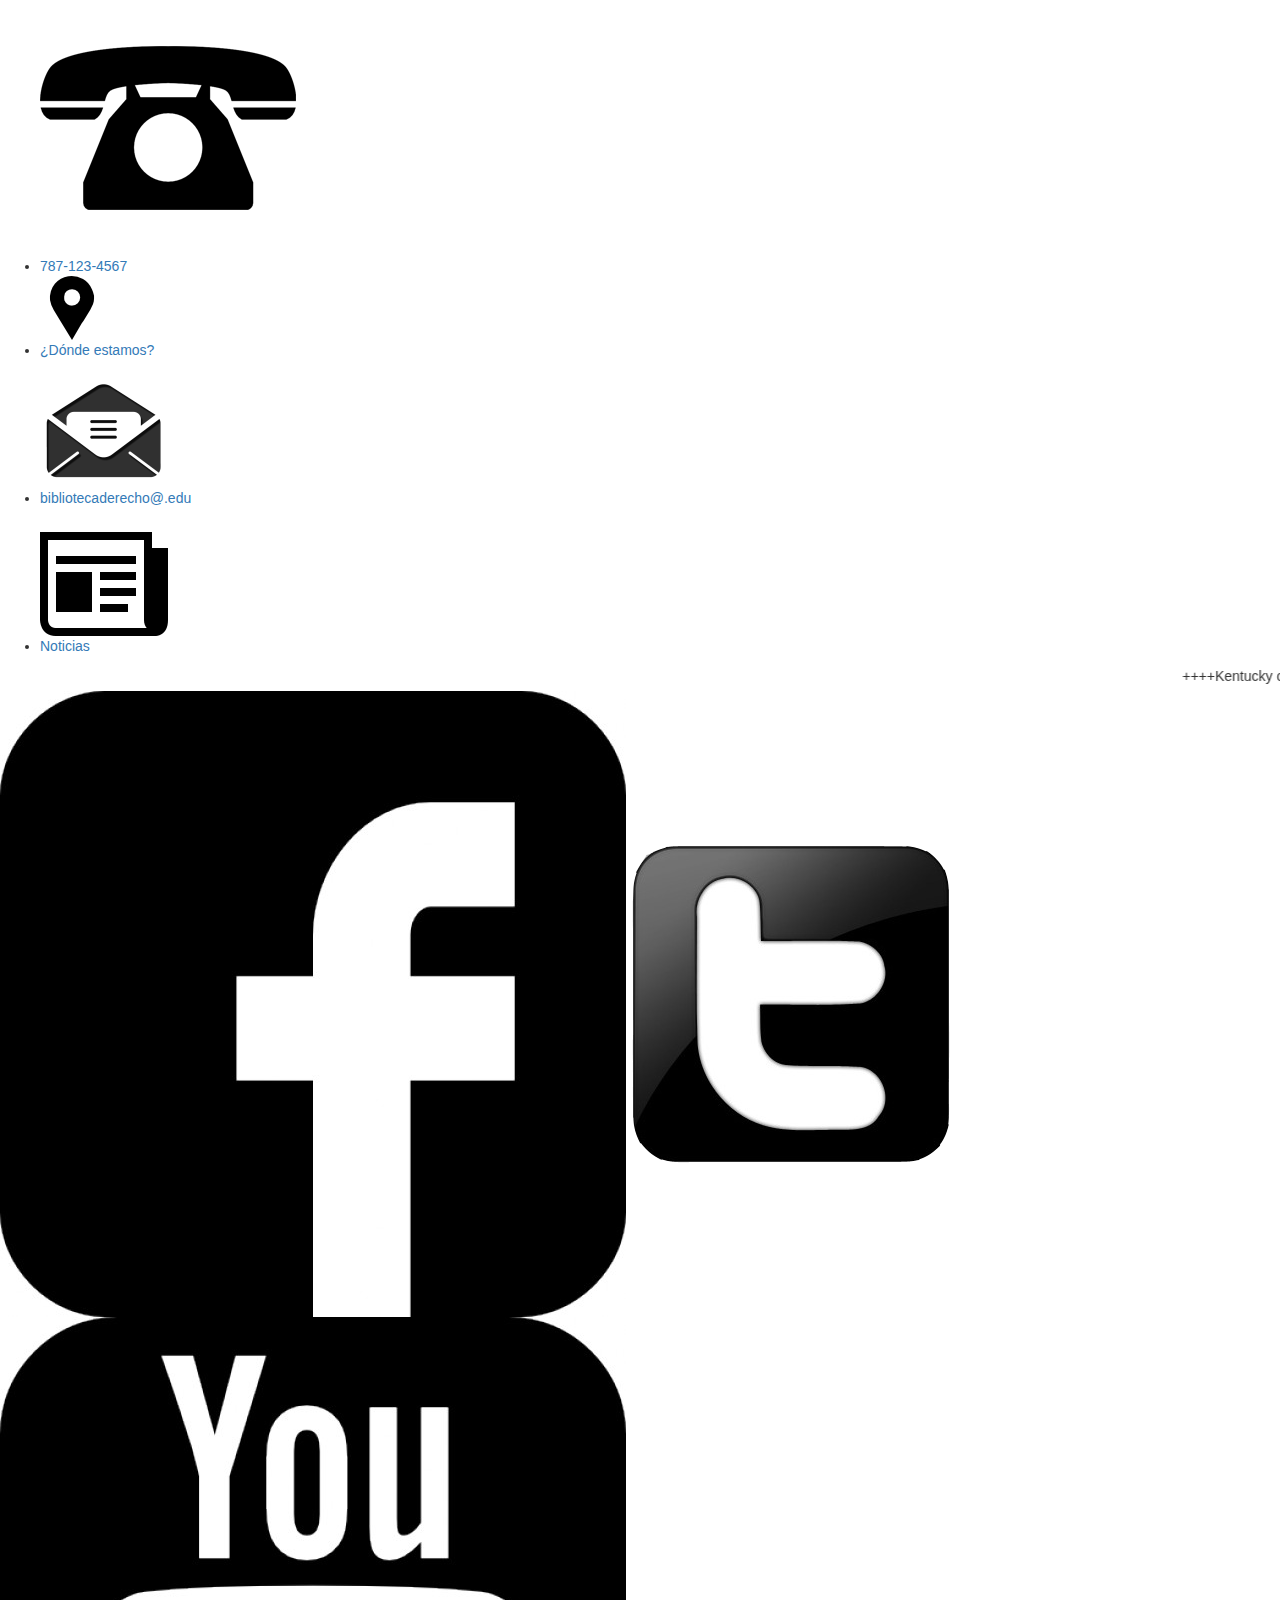
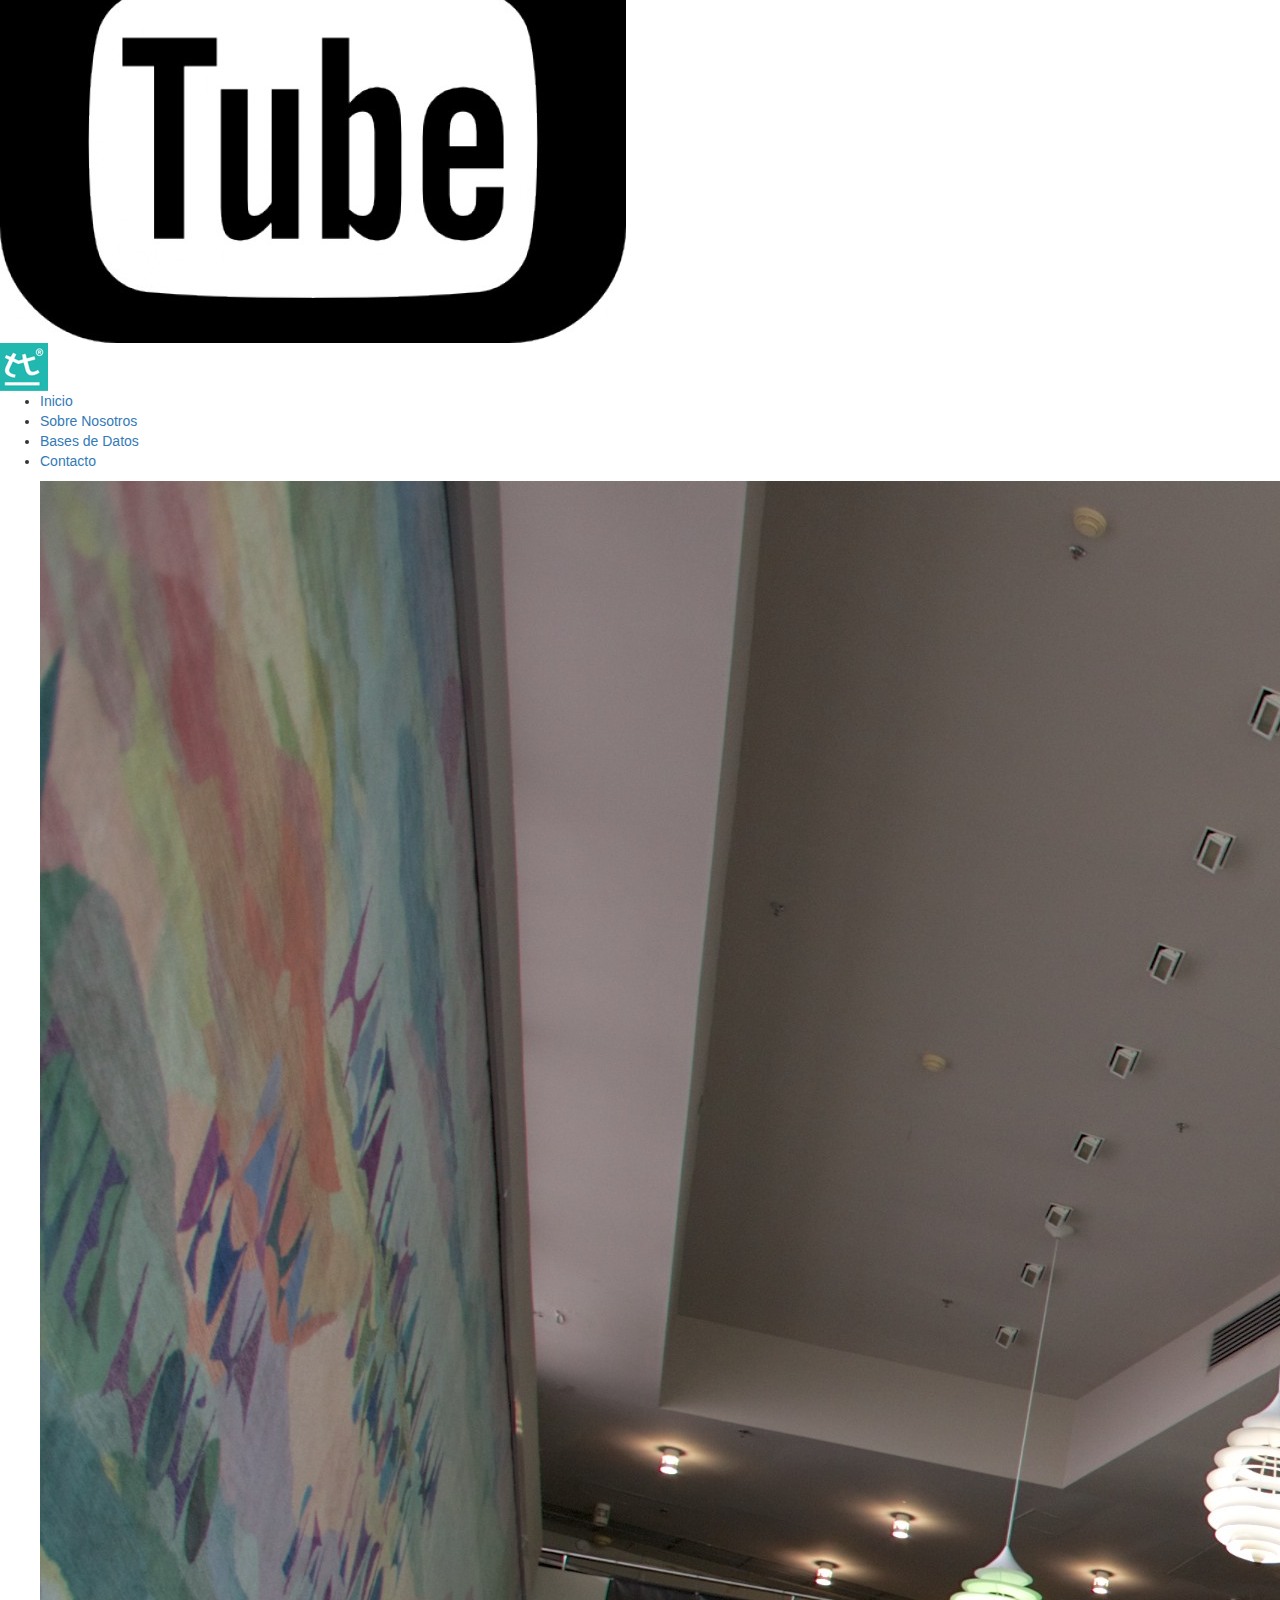
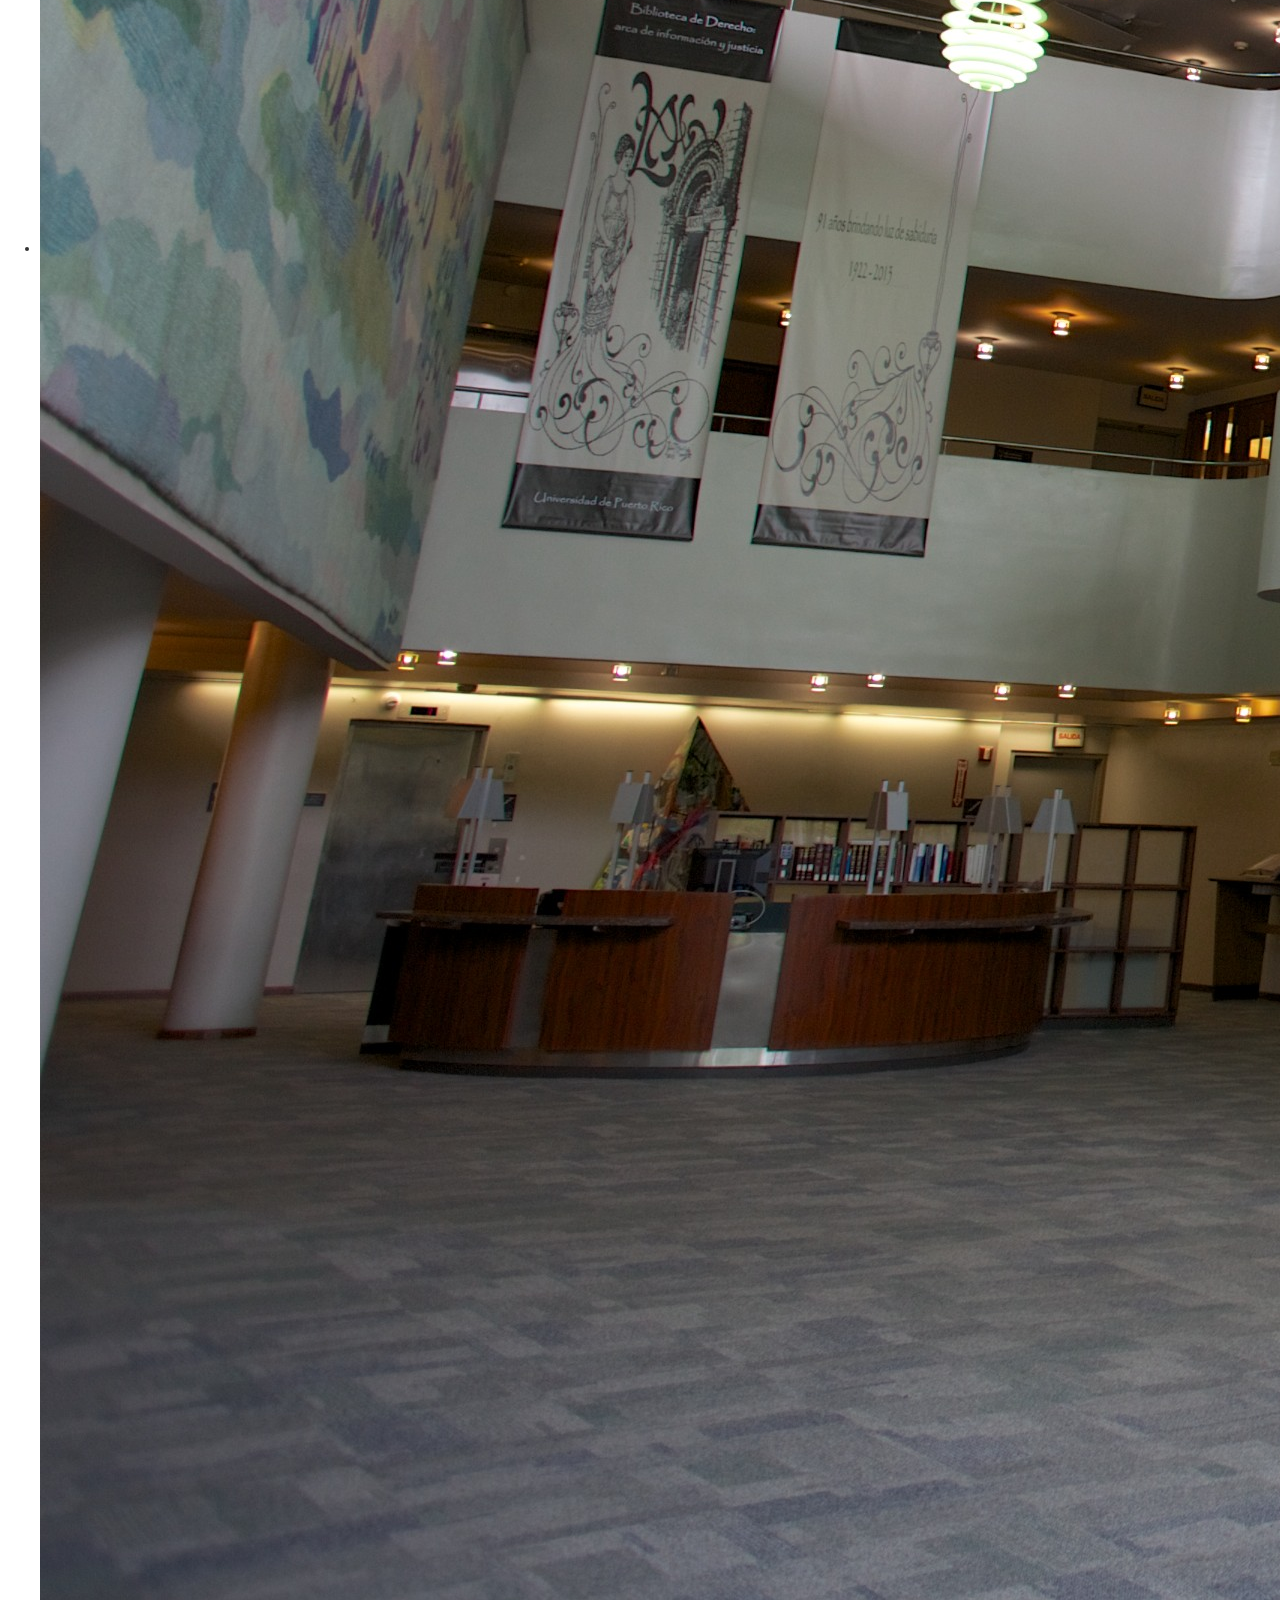
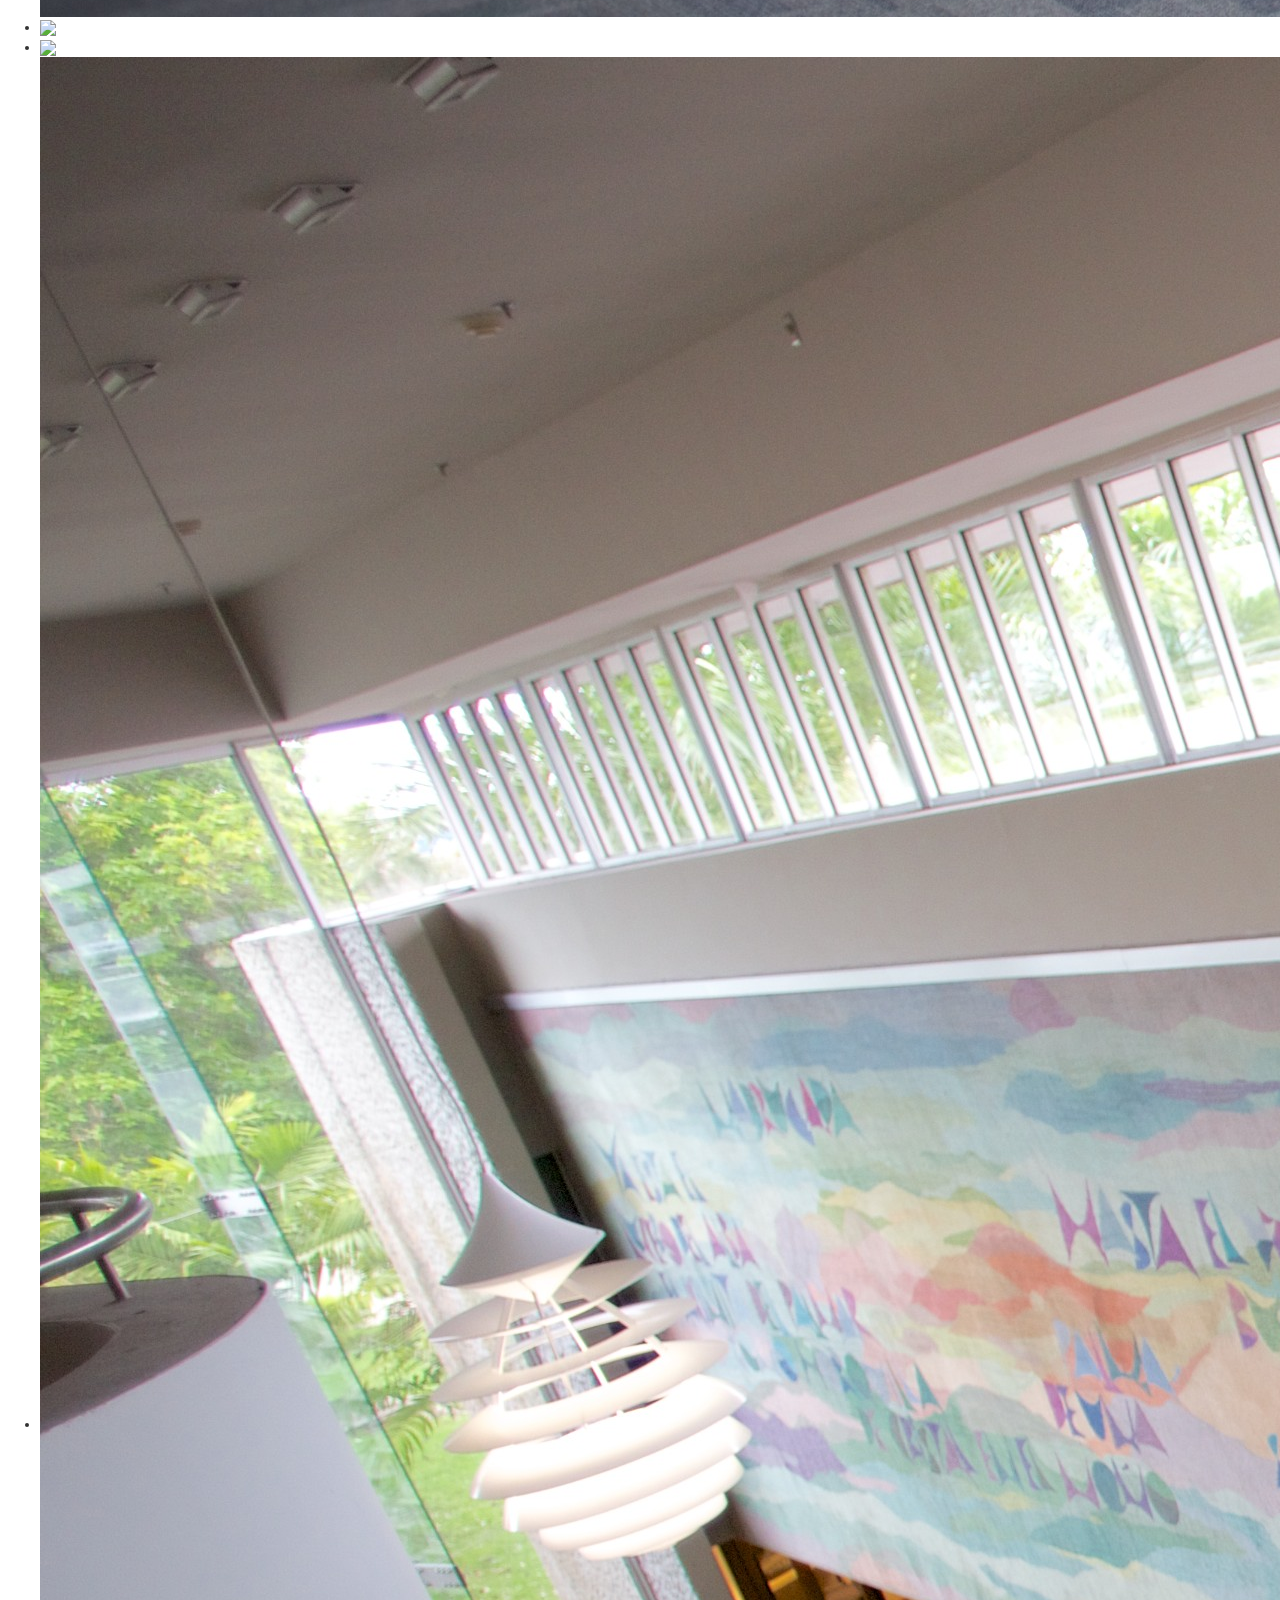
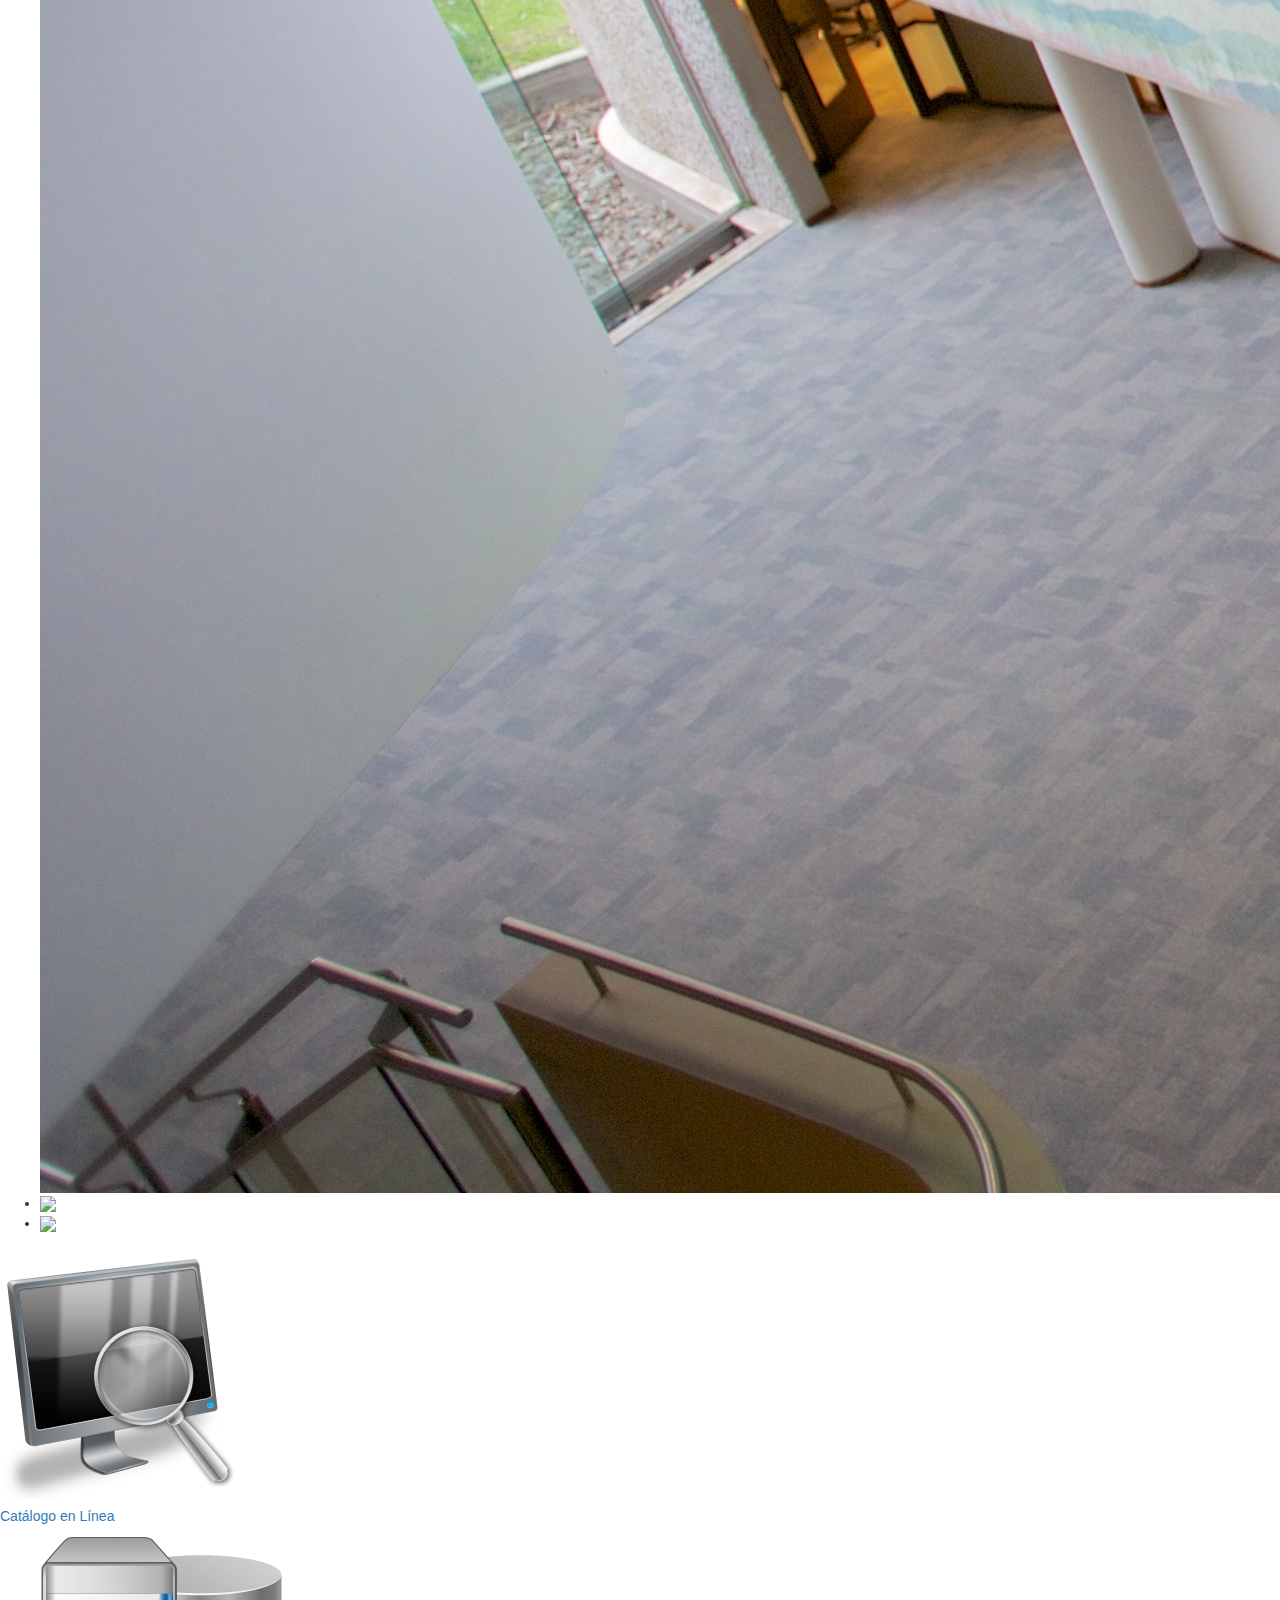
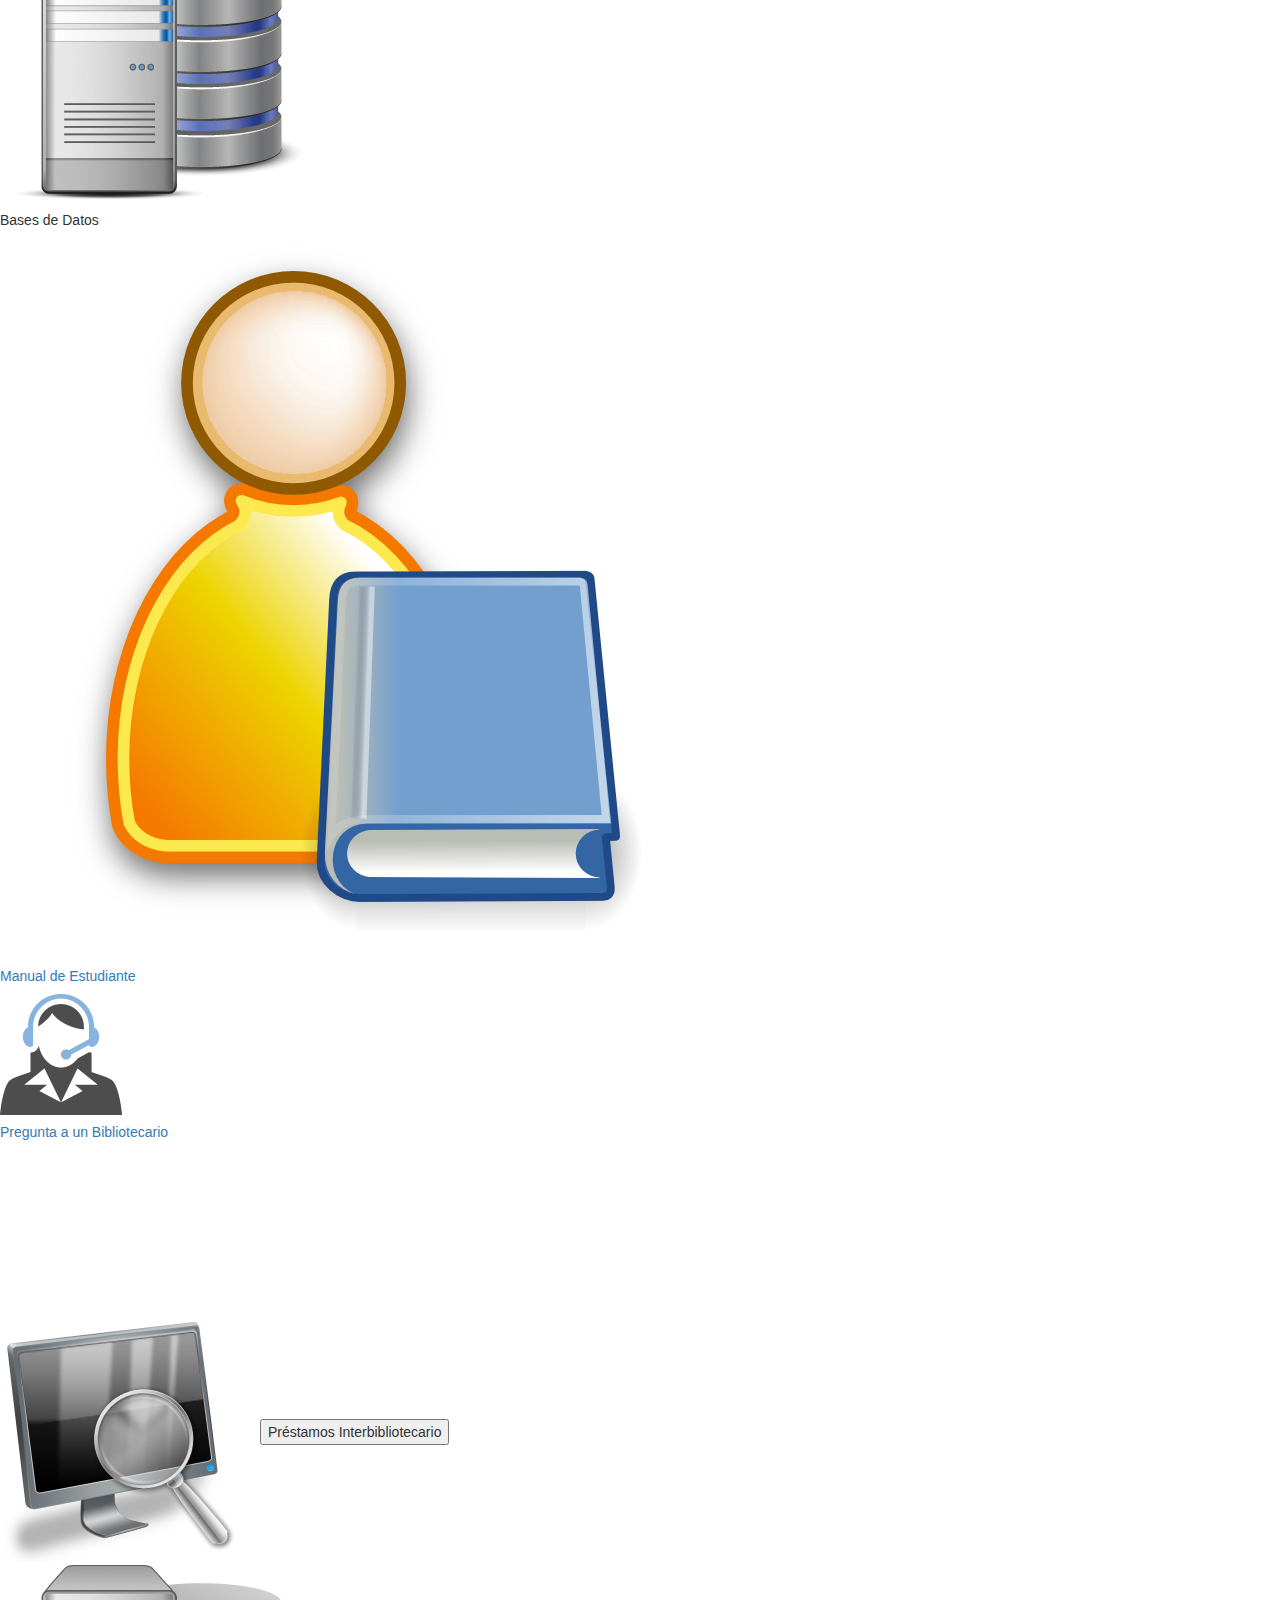
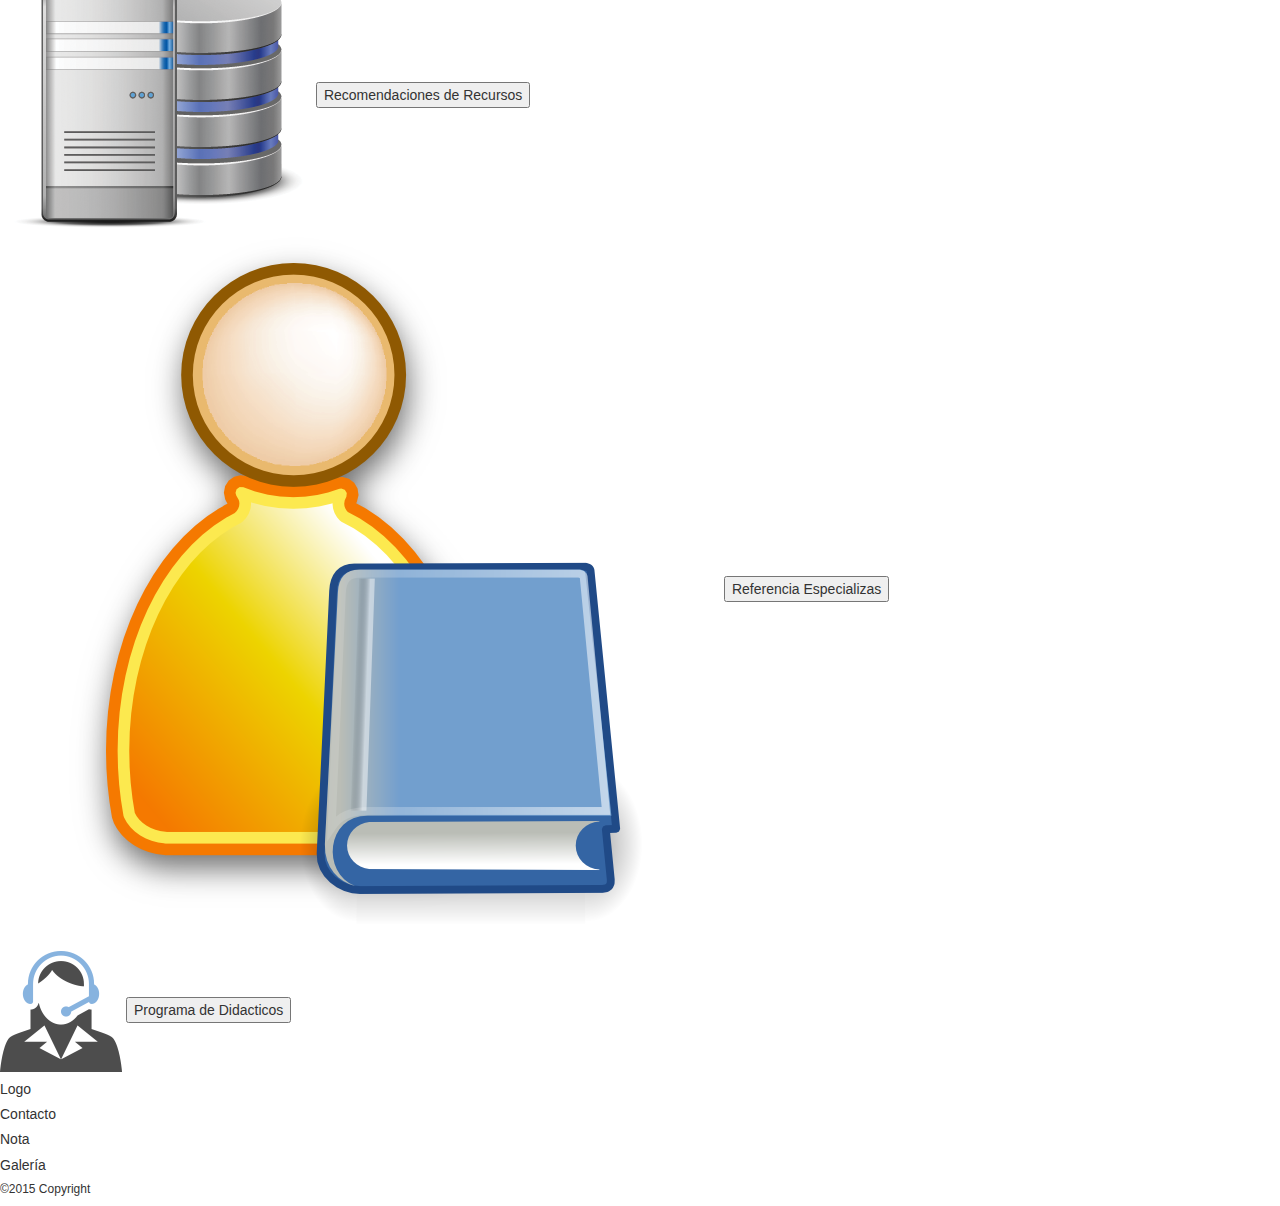
==== public/index.html @ 0d55df18 "Add new content" ====
<!DOCTYPE html>
<html>
  <head>
    <meta charset="utf-8" lang="es">
    <title>Biblioteca de Derecho-Inicio</title>
    <link rel="stylesheet" href="https://maxcdn.bootstrapcdn.com/bootstrap/3.3.5/css/bootstrap.min.css">

    <link rel="stylesheet" href="https://maxcdn.bootstrapcdn.com/bootstrap/3.3.5/css/bootstrap-theme.min.css">
    <link rel="stylesheet" href="css/main.css">

    <script src="https://ajax.googleapis.com/ajax/libs/jquery/2.1.4/jquery.min.js"></script>
    <script src="https://maxcdn.bootstrapcdn.com/bootstrap/3.3.5/js/bootstrap.min.js"></script>
    <script src="js/main.js"></script>
  </head>
  <body>
    <!--Dialog Box-->
    <!--Empieza main-section-->
    <div class="main-section">
      <!--Empieza topinfo-section-->
        <div class="topinfo-section">
                <div class="top-info">
                    <ul>
                    <!--Empieza top-info logos-->
                      <img id="phone" src="images/phone-icon.png" alt"Phone Icon">
                      <li><a href="#">787-123-4567</a></li>
                      <img id="map" src="images/map-icon.png" alt"Map Icon">
                      <li><a href="#">¿Dónde estamos?</a></li>
                      <img id="email" src="images/email-icon.png" alt"Email Icon">
                      <li><a href="#">bibliotecaderecho@.edu</a></li>
                      <img id="news" src="images/news-icon.png" alt"News Icon">
                      <li><a href="#">Noticias</a></li>
                    </ul>
                  </div>
                  <!--Termina top-info logos-->
                  <!--Empieza news content-->
                    <marquee class="news-content">++++Kentucky clerk takes same-sex marriage
                      license battle to US supreme court++++Kagan: Law Schools Must Do More
                      to Boost Student Writing Skills++++New state laws seek to clarify,
                      expand student rights++++Law student leads SGA Supreme Court++++
                    </marquee>
                  <!--Termina news content-->
                  <!--Empieza social-logo-->
                <div class="social-logo">
                    <img id="facebook"src="images/facebook-logo.jpg" alt"Facebook Logo">
                    <img id="twitter"src="images/twitter-logo.png" alt"Twitter Logo">
                    <img id="youtube"src="images/youtube-logo.jpg" alt"YouTube Logo">
                  <!--Termina social-logo-->
                </div>
          </div>
          <!--Termina topinfo-section-->
          <!--Empieza navbar-logo-->
                <div class="navbar-logo">
                  <img src="images/codetrotters-logo.png">
                </div>
          <!--Termina navbar-logo-->
                  <!--Empieza navbar-section-->
                    <div class="navbar-section">
                      <div class="nav-bar">
                        <ul>
                            <li><a href="index.html">Inicio</a></li>
                            <li><a href="sobrenosotros.html">Sobre Nosotros</a></li>
                            <li><a href="basesdatos">Bases de Datos</a></li>
                            <li><a href="#">Contacto</a></li>
                          </ul>
                        </div>
                      </div>
                  <!--Termina navbar-section-->
        </div>
        <!--Termina main-section-->
                  <!--Empieza slide-photo-->
                    <div class="slide-photo">
                      <ul>
                        <li><img src="images/library-law-001.jpg"></li>
                        <li><img src="images/library-law-002.jpg"></li>
                        <li><img src="images/library-law-003.jpg"></li>
                        <li><img src="images/library-law-004.jpg"></li>
                        <li><img src="images/library-law-005.jpg"></li>
                        <li><img src="images/library-law-006.jpg"></li>
                      </ul>
                    </div>
                  <!--Termina cover-section-->
                        <!--Empieza mid-section-->
                        <div class="mid-section">
                              <div class="mid-link">
                                <a href="http://hip.upr.edu:85/ipac20/ipac.jsp?profile=de#focus">
                                  <img src="images/catalogo-linea.png">
                                <h5>Catálogo en Línea</h5></a>
                              </div>
                              <div class="mid-link">
                                <img src="images/bases-datos.png">
                                <h5>Bases de Datos</h5>
                              </div>
                              <div class="mid-link">
                                <a href="pdf/manual_biblioteca_derecho.pdf">
                                <img src="images/manual-estudiante.png">
                                <h5>Manual de Estudiante</h5></a>
                              </div>
                              <div class="mid-link">
                                <a href="http://uprc.libanswers.com/derecho-upr/">
                                <img src="images/virtual-chat.png">
                                <h5>Pregunta a un Bibliotecario</h5></a>
                              </div>
                        </div>
                <!--Termina mid-section-->
        <!--Empieza video-section-->
                <div class="video-section">
                    <video autoplay loop>
                      <source src="video/library-loop.mp4" type="video/mp4">
                  </div>
        <!--Termina video-section-->
              <!--Empieza third-section-->
              <div class="third-section">
                    <div class="third-link">
                      <img src="images/catalogo-linea.png">
                      <button>Préstamos Interbibliotecario</button>
                      <h6>Lorem ipsum dolor sit amet, consectetur adipiscing elit, sed do eiusmod
                        tempor incididunt ut labore et dolore magna aliqua. Ut enim ad minim veniam,
                        quis nostrud exercitation ullamco laboris nisi ut aliquip ex ea commodo
                        consequat. Duis aute irure dolor in reprehenderit in voluptate velit esse
                        cillum dolore eu fugiat nulla pariatur. Excepteur sint occaecat cupidatat
                        non proident, sunt in culpa qui officia deserunt mollit anim id est
                        laborum.</h6>
                    </div>
                    <div class="third-link">
                      <img src="images/bases-datos.png">
                      <button>Recomendaciones de Recursos</button>
                      <h6>Lorem ipsum dolor sit amet, consectetur adipiscing elit, sed do eiusmod
                        tempor incididunt ut labore et dolore magna aliqua. Ut enim ad minim veniam,
                        quis nostrud exercitation ullamco laboris nisi ut aliquip ex ea commodo
                        consequat. Duis aute irure dolor in reprehenderit in voluptate velit esse
                        cillum dolore eu fugiat nulla pariatur. Excepteur sint occaecat cupidatat
                        non proident, sunt in culpa qui officia deserunt mollit anim id est
                        laborum.</h6>
                    </div>
                    <div class="third-link">
                      <img src="images/manual-estudiante.png">
                      <button>Referencia Especializas</button>
                      <h6>Lorem ipsum dolor sit amet, consectetur adipiscing elit, sed do eiusmod
                        tempor incididunt ut labore et dolore magna aliqua. Ut enim ad minim veniam,
                        quis nostrud exercitation ullamco laboris nisi ut aliquip ex ea commodo
                        consequat. Duis aute irure dolor in reprehenderit in voluptate velit esse
                        cillum dolore eu fugiat nulla pariatur. Excepteur sint occaecat cupidatat
                        non proident, sunt in culpa qui officia deserunt mollit anim id est
                        laborum.</h6>
                    </div>
                    <div class="third-link">
                      <img src="images/virtual-chat.png">
                      <button>Programa de Didacticos</button>
                      <h6>Lorem ipsum dolor sit amet, consectetur adipiscing elit, sed do eiusmod
                        tempor incididunt ut labore et dolore magna aliqua. Ut enim ad minim veniam,
                        quis nostrud exercitation ullamco laboris nisi ut aliquip ex ea commodo
                        consequat. Duis aute irure dolor in reprehenderit in voluptate velit esse
                        cillum dolore eu fugiat nulla pariatur. Excepteur sint occaecat cupidatat
                        non proident, sunt in culpa qui officia deserunt mollit anim id est
                        laborum.</h6>
                    </div>
              </div>
              <!--Termina orientation-section-->
              <!--Empieza footer-->
                <footer class="page-footer">
                  <div class="footer">
                    <div class="widget-1">
                      <h5>Logo</h5>
                    </div>
                    <div class="widget-2">
                      <h5>Contacto</h5>
                    </div>
                    <div class="widget-3">
                      <h5>Nota</h5>
                    </div>
                    <div class="widget-4">
                      <h5>Galería</h5>
                    </div>
                </div>
                  <div class="copyright">
                    <h6>©2015 Copyright</h6>
                  </div>
              </footer>
              <!--Termina footer-->
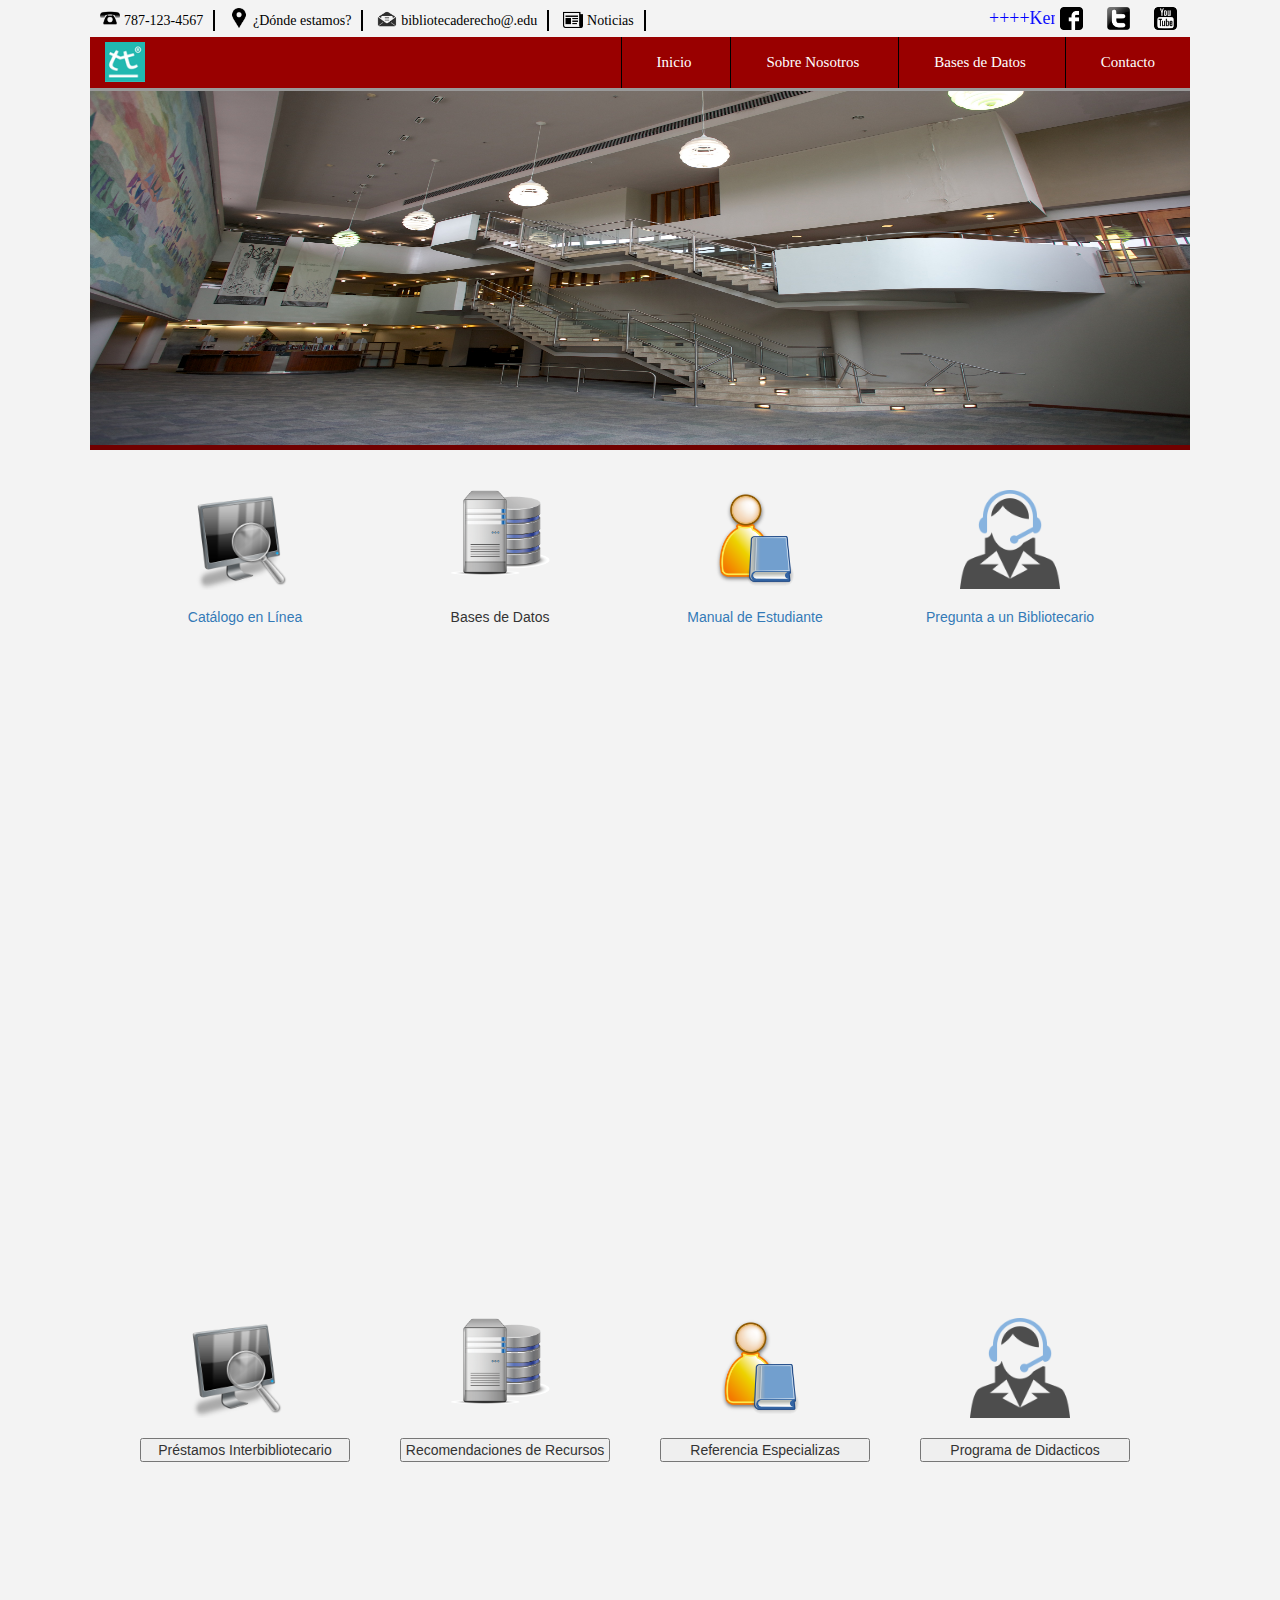
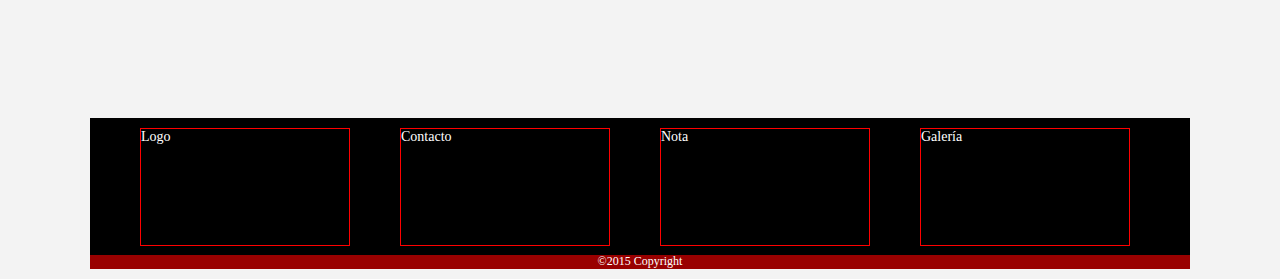
==== commit 40b3a7f1: "First Commit" ====
--- a/public/index.html
+++ b/public/index.html
@@ -59,8 +59,8 @@
                         <ul>
                             <li><a href="index.html">Inicio</a></li>
                             <li><a href="sobrenosotros.html">Sobre Nosotros</a></li>
-                            <li><a href="basesdatos">Bases de Datos</a></li>
-                            <li><a href="#">Contacto</a></li>
+                            <li><a href="basesdatos.html">Bases de Datos</a></li>
+                            <li><a href="contacto.html">Contacto</a></li>
                           </ul>
                         </div>
                       </div>
@@ -105,7 +105,7 @@
         <!--Empieza video-section-->
                 <div class="video-section">
                     <video autoplay loop>
-                      <source src="video/library-loop.mp4" type="video/mp4">
+                      <source src="video/library-video.mp4" type="video/mp4">
                   </div>
         <!--Termina video-section-->
               <!--Empieza third-section-->
--- a/public/css/main.css
+++ b/public/css/main.css
@@ -0,0 +1,237 @@
+*{
+  padding: 0;
+  margin: 0;
+/*Empieza body*/
+}
+body{
+  background-color: #F3F3F3;
+  margin: 0 auto;
+  width: 1100px;
+}
+/*Empieza index-webpage*/
+/*Empieza main-section*/
+.main-section{
+  position: fixed;
+}
+/*Empieza topinfo-section*/
+.top-info{
+  background-color: #F3F3F3;
+  padding: 10px 0;
+}
+.top-info ul{
+  padding: 0;
+  margin: 0;
+}
+.top-info li{
+  border-right: 2px solid black;
+  display: inline-block;
+  padding-right: 10px;
+  list-style: none;
+}
+.top-info a{
+  font-family: serif;
+  margin-left: 10px;
+  color: black;
+}
+/*Empieza top-info logos*/
+#phone, #map, #email, #news{
+  position: relative;
+  width:20px;
+  left: 10px;
+  top:-3px;
+}
+/*Empieza news content*/
+.news-content{
+  position: relative;
+  font-family: serif;
+  font-size: 18px;
+  width: 390px;
+  color: blue;
+  left: 575px;
+  top:-35px;
+}
+/*Empieza social-logo*/
+.social-logo{
+  margin-top:-48px;
+}
+#facebook, #twitter, #youtube{
+  position: relative;
+  margin-right: 20px;
+  width:23px;
+  left: 970px;
+  top: -17px;
+}
+/*Empieza navbar-logo*/
+.navbar-logo img{
+  position: relative;
+  width: 40px;
+  left: 15px;
+  top: -5px;
+}
+/*Empieza navbar-section*/
+.nav-bar{
+  width: 1100px;
+}
+.nav-bar ul{
+  border-bottom-style:outset;
+  background: #990000;
+  text-align: right;
+  margin-top: -50px;
+}
+.nav-bar li{
+  border-left: 1px solid black;
+  display: inline-block;
+  padding: 15px;
+}
+.nav-bar a{
+  text-decoration: none;
+  font-family: serif;
+  font-size: 15px;
+  padding: 20px;
+  color: white;
+}
+/*Empieza slide-photo*/
+.slide-photo{
+  border-bottom: 5px solid #700000;
+  overflow: hidden;
+  width: 1100px;
+  height: 450px;
+}
+.slide-photo img{
+  width: 1100px;
+  height: 355px;
+}
+.slide-photo ul{
+  list-style: none;
+  width: 6600px;
+}
+.slide-photo ul li{
+  margin-top: 90px;
+  float: left;
+}
+/*Empieza mid-section*/
+.mid-section{
+  text-align: center;
+  margin-top: 40px;
+}
+.mid-link img{
+  margin-left: 105px;
+  width: 100px;
+  float: left;
+}
+.mid-link h5{
+  margin-left: -150px;;
+  margin-top: 120px;
+  width: 200px;
+  float: left;
+}
+/*Empieza video-section*/
+.video-section video{
+  margin: 30px 0;
+  height: 618px;
+}
+/*Empieza third-section*/
+.third-section{
+  margin-bottom: 400px;
+}
+.third-link{
+  text-align: center;
+}
+.third-link img{
+  margin-left: 100px;
+  width: 100px;
+  float: left;
+}
+.third-link button{
+  margin-left: -150px;
+  margin-top: 120px;
+  width: 210px;
+  float: left;
+}
+.third-link h6{
+  text-align: justify;
+  margin-left: -210px;
+  margin-top: 150px;
+  font-size: 13px;
+  width: 220px;
+  float: left;
+  display: none;
+}
+/*Empieza page-footer*/
+.footer{
+  background-color: black;
+  width: 1100px;
+  height: 137px;
+  float: left;
+}
+.footer h5{
+  border: 1px solid red;
+  padding-bottom:100px;
+  font-family: serif;
+  margin-left: 50px;
+  text-align: left;
+  color: white;
+  width: 210px;
+  float: left;
+}
+.copyright h6{
+  background-color: #990000;
+  font-family: serif;
+  text-align: center;
+  overflow: hidden;
+  width: 1100px;
+  color: white;
+}
+/*Empieza sobrenosotros.html*/
+/*Empieza accordion-section*/
+.accordion-section{
+  margin-top: 80px;
+  margin-left: 5px;
+  padding-bottom: 100px;
+  float: left;
+}
+.accordion-content h4{
+  background-color: black;
+  border: 1px solid white;
+  font-family: serif;
+  font-size: 15px;
+  margin: 0 15px;
+  padding: 10px;
+  width: 1080px;
+  color: white;
+}
+.accordion-content p{
+  border: 1px solid #990000;
+  background-color: white;
+  margin: 5px 0 5px 30px;
+  padding: 5px 0 0 10px;
+  border-radius: 10px;
+  width: 1063px;
+}
+/*Empieza contacto.html*/
+/*Empieza contact-form*/
+.contact-form{
+  margin-top: 80px;
+  width: 500px;
+  float: left;
+}
+/*Empieza info-form*/
+.info-form{
+  margin-bottom: 30px;
+  margin-left: 20px;
+  width: 150px;
+}
+#mycomments{
+  padding-bottom: 100px;
+}
+#myname, #myemail, #myphone, #mycomments{
+  margin-bottom: 10px;
+}
+/*Empieza contact-image*/
+.contact-image img{
+  border-radius: 40px;
+  margin-top: 110px;
+  height: 450px;
+  width: 600px;
+  float: left;
+}
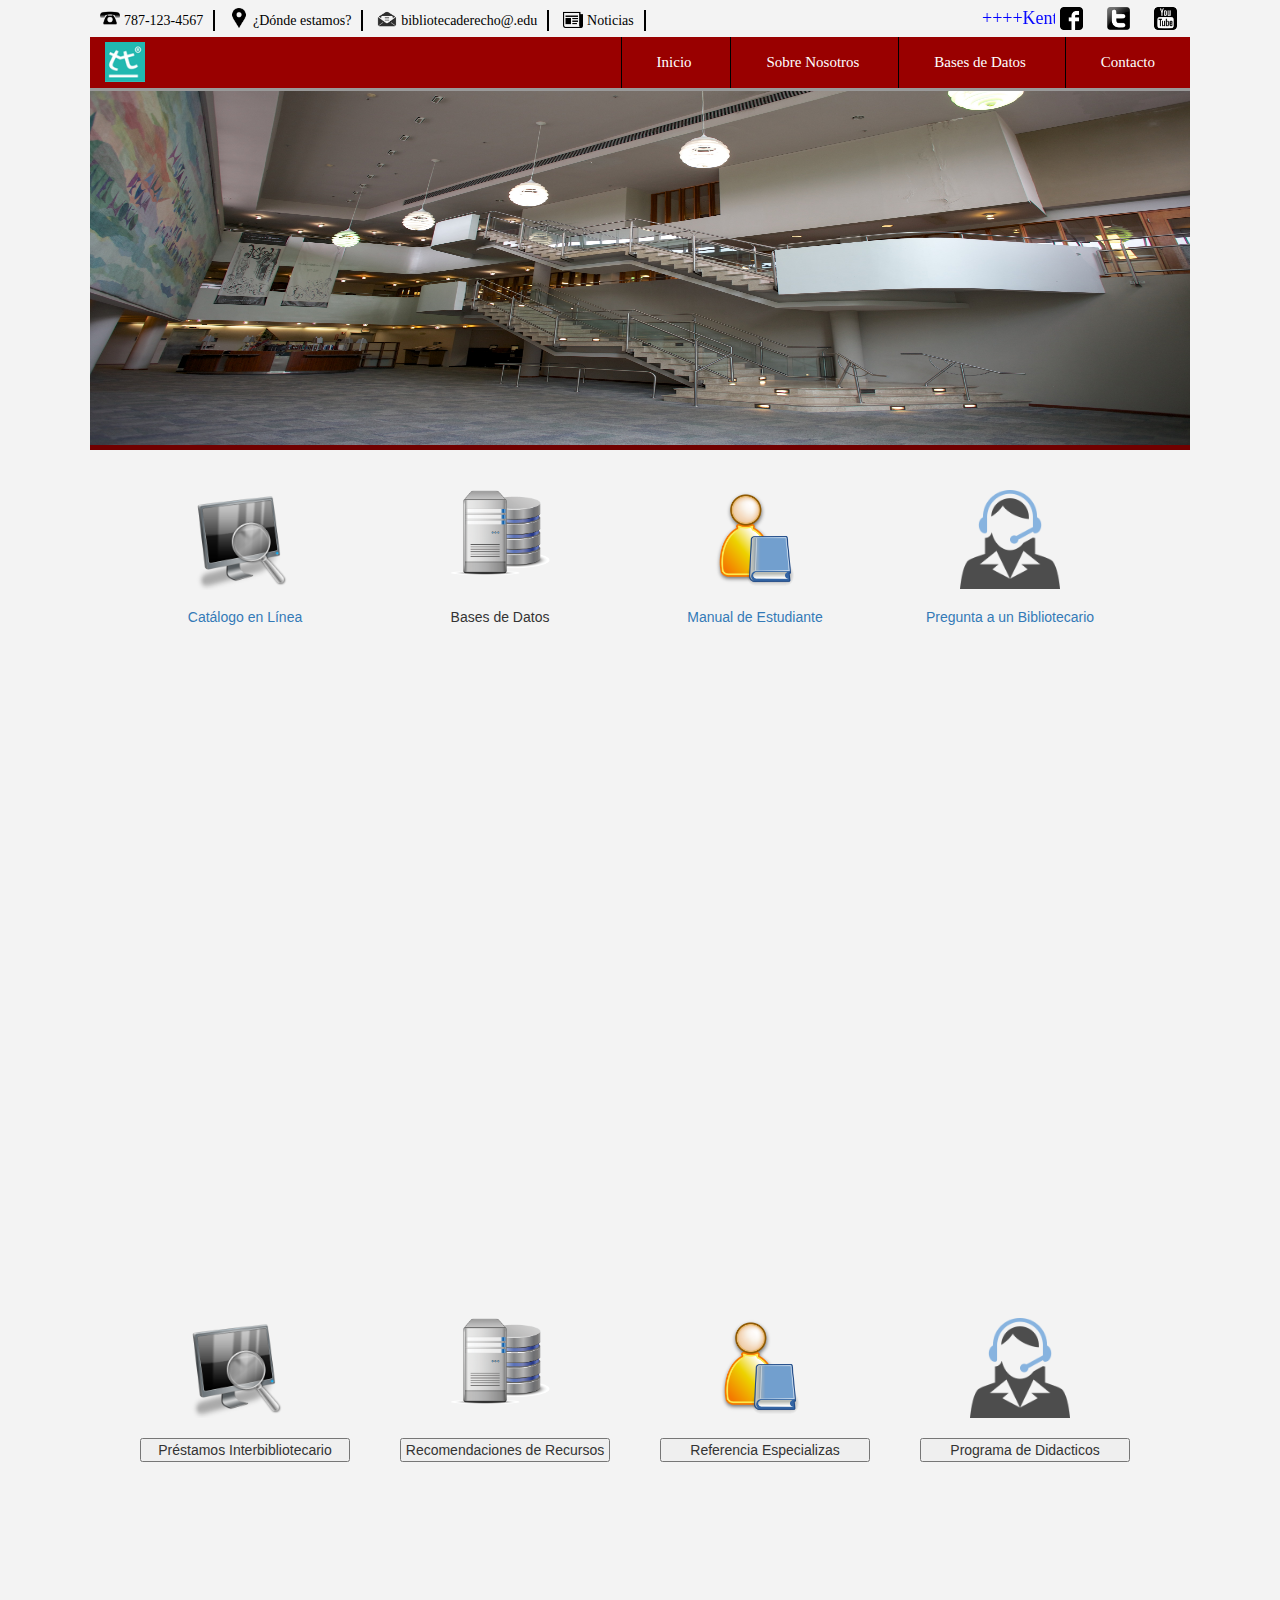
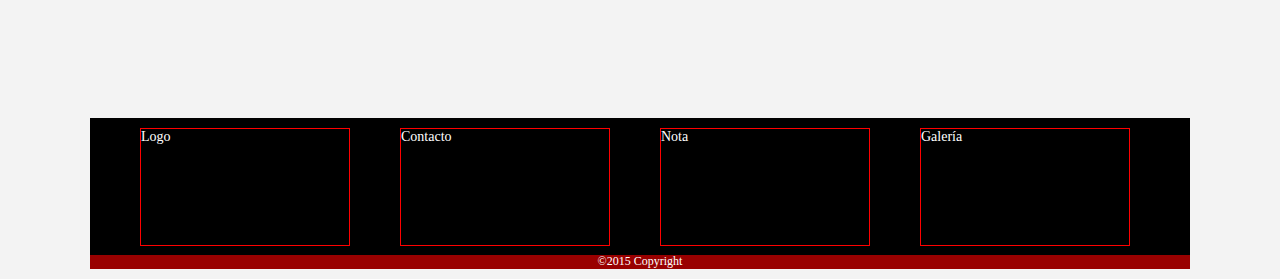
==== commit deec7c69: "Modified file and add new video" ====
--- a/public/index.html
+++ b/public/index.html
@@ -105,7 +105,7 @@
         <!--Empieza video-section-->
                 <div class="video-section">
                     <video autoplay loop>
-                      <source src="video/library-video.mp4" type="video/mp4">
+                      <source src="video/library-video.wmv" type="video/mp4">
                   </div>
         <!--Termina video-section-->
               <!--Empieza third-section-->
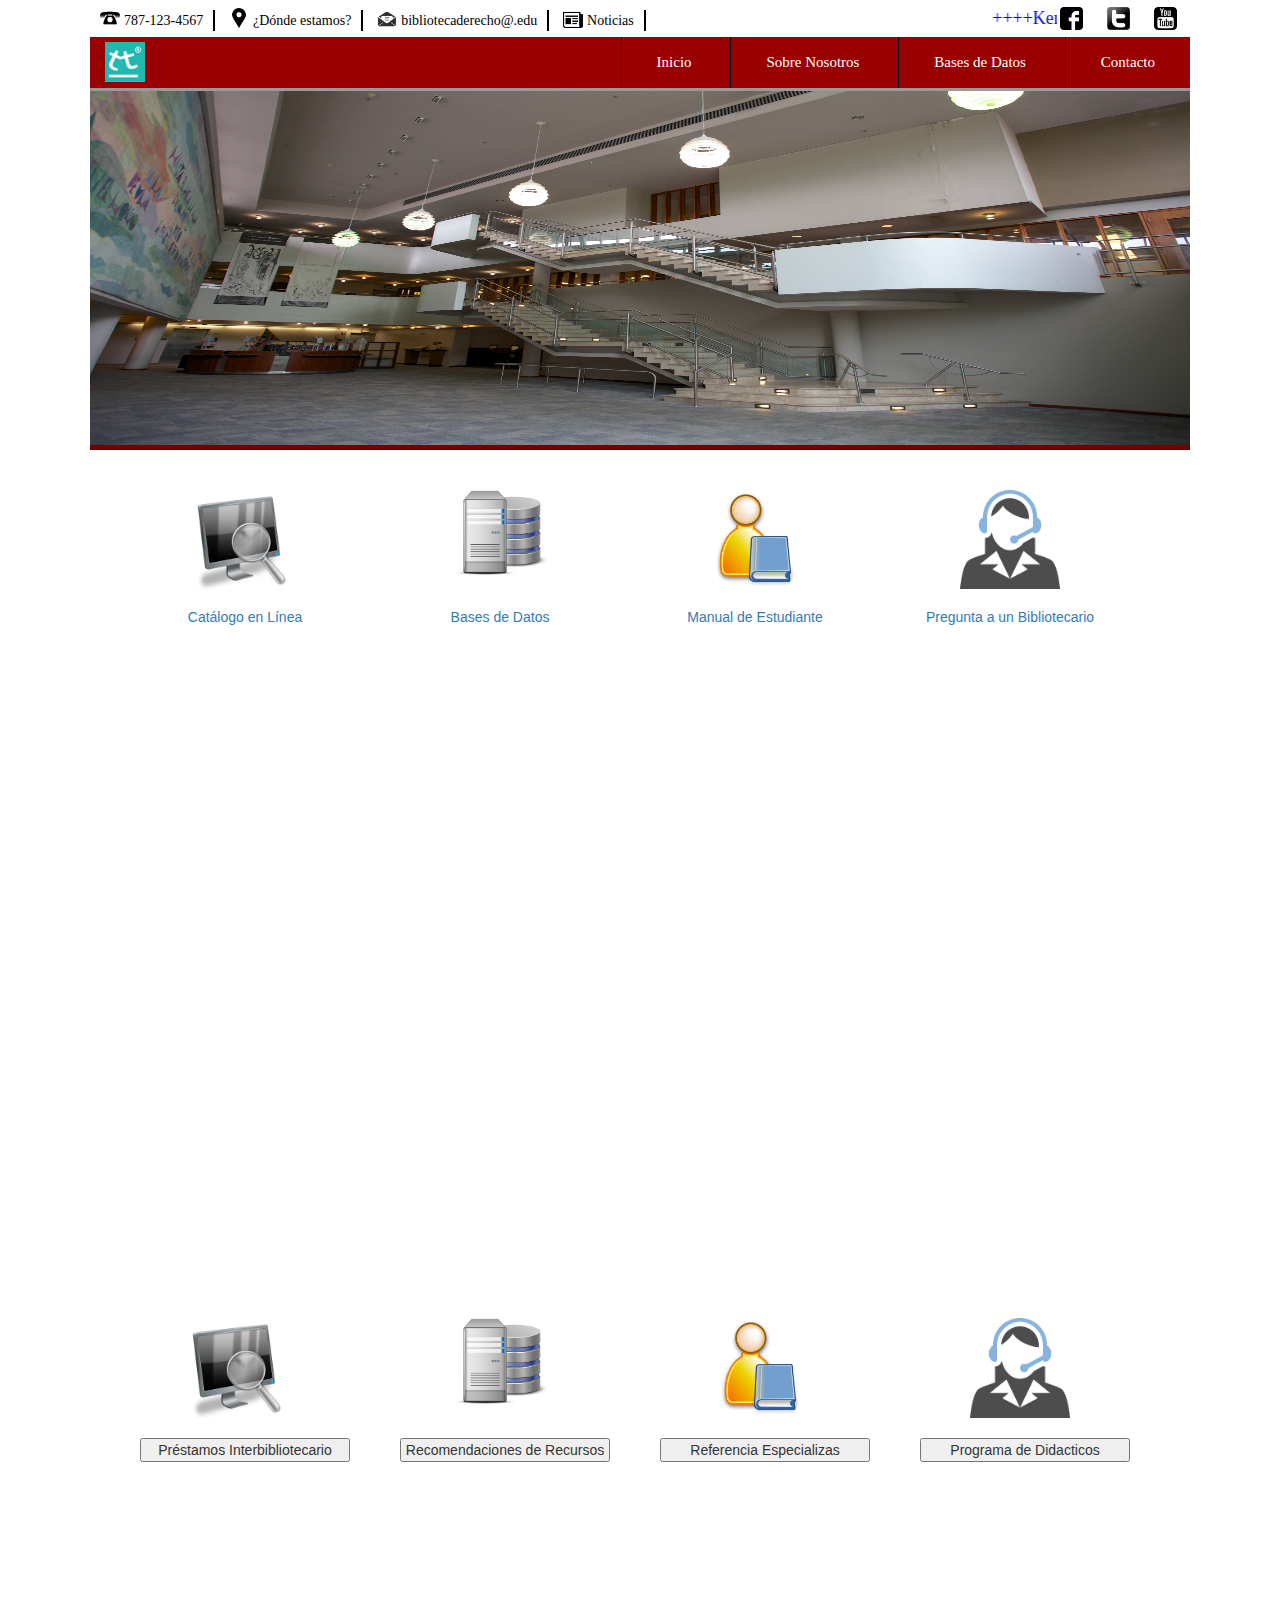
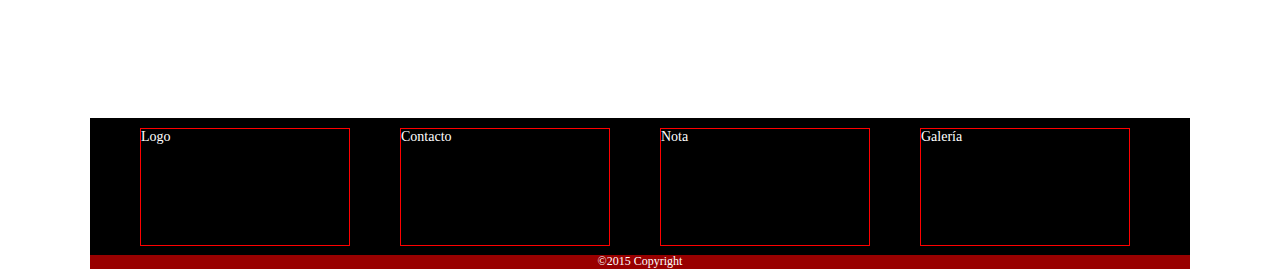
==== commit da063f96: "Add File" ====
--- a/public/index.html
+++ b/public/index.html
@@ -87,8 +87,8 @@
                                 <h5>Catálogo en Línea</h5></a>
                               </div>
                               <div class="mid-link">
-                                <img src="images/bases-datos.png">
-                                <h5>Bases de Datos</h5>
+                                <a href="basesdatos.html"><img src="images/bases-datos.png">
+                                <h5>Bases de Datos</h5></a>
                               </div>
                               <div class="mid-link">
                                 <a href="pdf/manual_biblioteca_derecho.pdf">
@@ -105,7 +105,7 @@
         <!--Empieza video-section-->
                 <div class="video-section">
                     <video autoplay loop>
-                      <source src="video/library-video.wmv" type="video/mp4">
+                      <source src="video/library-video.mp4" type="video/mp4">
                   </div>
         <!--Termina video-section-->
               <!--Empieza third-section-->
--- a/public/css/main.css
+++ b/public/css/main.css
@@ -4,7 +4,7 @@
 /*Empieza body*/
 }
 body{
-  background-color: #F3F3F3;
+  background-color: white;
   margin: 0 auto;
   width: 1100px;
 }
@@ -15,7 +15,7 @@
 }
 /*Empieza topinfo-section*/
 .top-info{
-  background-color: #F3F3F3;
+  background-color: white;
   padding: 10px 0;
 }
 .top-info ul{
@@ -45,9 +45,9 @@
   position: relative;
   font-family: serif;
   font-size: 18px;
-  width: 390px;
+  width: 410px;
   color: blue;
-  left: 575px;
+  left: 557px;
   top:-35px;
 }
 /*Empieza social-logo*/
@@ -120,7 +120,7 @@
   float: left;
 }
 .mid-link h5{
-  margin-left: -150px;;
+  margin-left: -150px;
   margin-top: 120px;
   width: 200px;
   float: left;
@@ -187,7 +187,7 @@
 .accordion-section{
   margin-top: 80px;
   margin-left: 5px;
-  padding-bottom: 100px;
+  padding-bottom: 50px;
   float: left;
 }
 .accordion-content h4{
@@ -204,9 +204,53 @@
   border: 1px solid #990000;
   background-color: white;
   margin: 5px 0 5px 30px;
-  padding: 5px 0 0 10px;
+  padding: 5px 10px 0 10px;
   border-radius: 10px;
+  ext-align: justify;
+  text-indent: 20px;
   width: 1063px;
+}
+/*Empieza basesdatos.html*/
+/*Empieza basesdatos-main*/
+.basesdatos-main{
+  padding-top: 89px;
+}
+/*Empieza basesdatos-cover*/
+.basesdatos-cover img{
+  width: 1098px;
+  height: 250px;
+}
+/*Empieza basesdatos-subtitle*/
+.basesdatos-subtitle h3{
+  background-color: #F8F8F8;
+  border: 2px solid #990000;
+  margin-bottom: 20px;
+  margin-left: 390px;
+  text-align: center;
+  padding: 10px;
+  width: 325px;
+}
+/*Empieza basesdatos-info*/
+.basesdatos-info{
+  width: 1098px;
+}
+.basesdatos-info h4{
+  border: 1px solid #F3F3F3;
+  background-color:#990000;
+  padding: 5px 10px;
+  margin-left: 55px;
+  float: left;
+  color: white;
+}
+.basesdatos-info h5{
+  border: 1px solid green;
+  margin-bottom: 30px;
+  border-radius: 5px;
+  margin-left: -55px;
+  margin-top: 45px;
+  padding: 5px;
+  width: 150px;
+  float: left;
 }
 /*Empieza contacto.html*/
 /*Empieza contact-form*/
@@ -214,6 +258,10 @@
   margin-top: 80px;
   width: 500px;
   float: left;
+}
+/*Empieza contact-title*/
+.contact-title h3, p{
+  margin-left: 15px;
 }
 /*Empieza info-form*/
 .info-form{
@@ -234,4 +282,5 @@
   height: 450px;
   width: 600px;
   float: left;
-}
+  margin-left: -15px;
+}
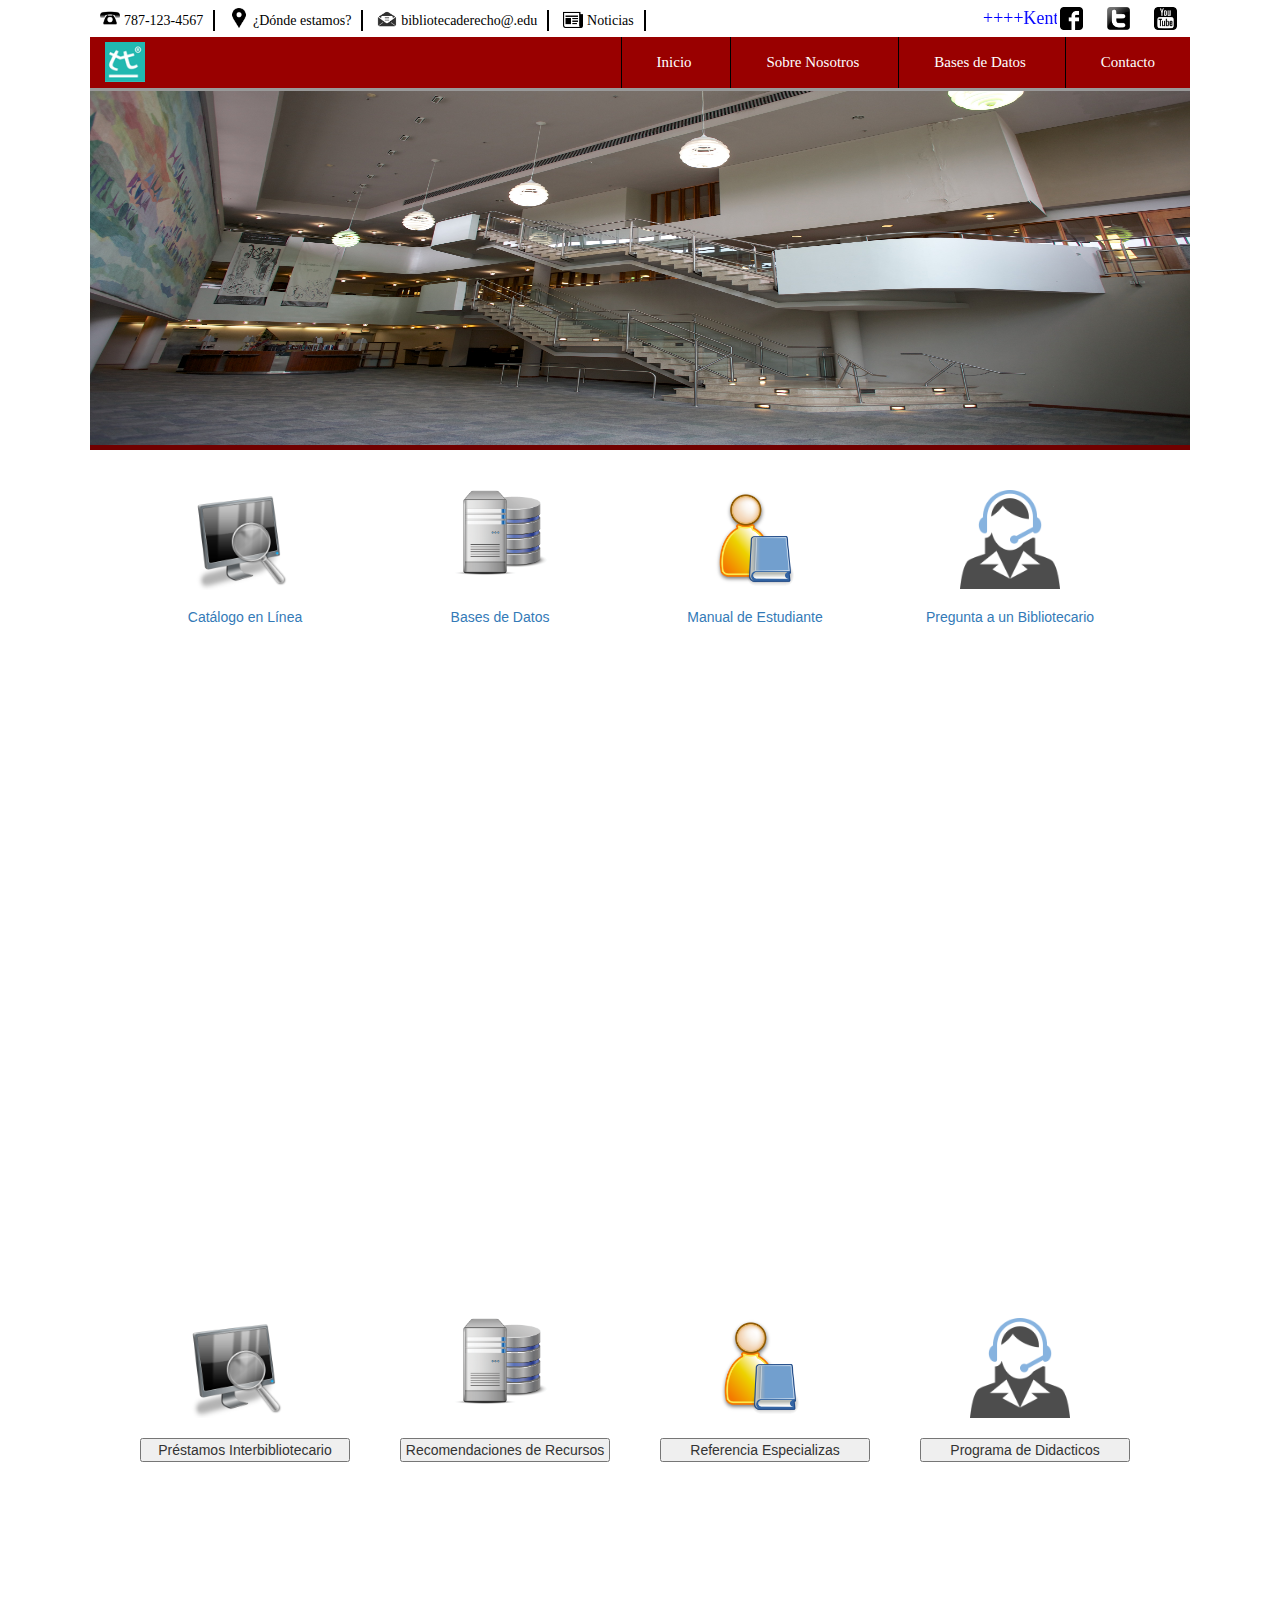
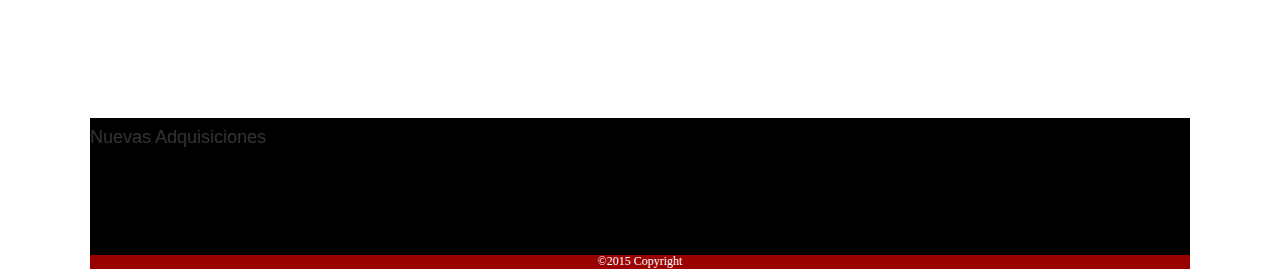
==== commit 038fdb69: "Modified Files" ====
--- a/public/index.html
+++ b/public/index.html
@@ -159,18 +159,7 @@
               <!--Empieza footer-->
                 <footer class="page-footer">
                   <div class="footer">
-                    <div class="widget-1">
-                      <h5>Logo</h5>
-                    </div>
-                    <div class="widget-2">
-                      <h5>Contacto</h5>
-                    </div>
-                    <div class="widget-3">
-                      <h5>Nota</h5>
-                    </div>
-                    <div class="widget-4">
-                      <h5>Galería</h5>
-                    </div>
+                    <h4>Nuevas Adquisiciones</h4>
                 </div>
                   <div class="copyright">
                     <h6>©2015 Copyright</h6>
